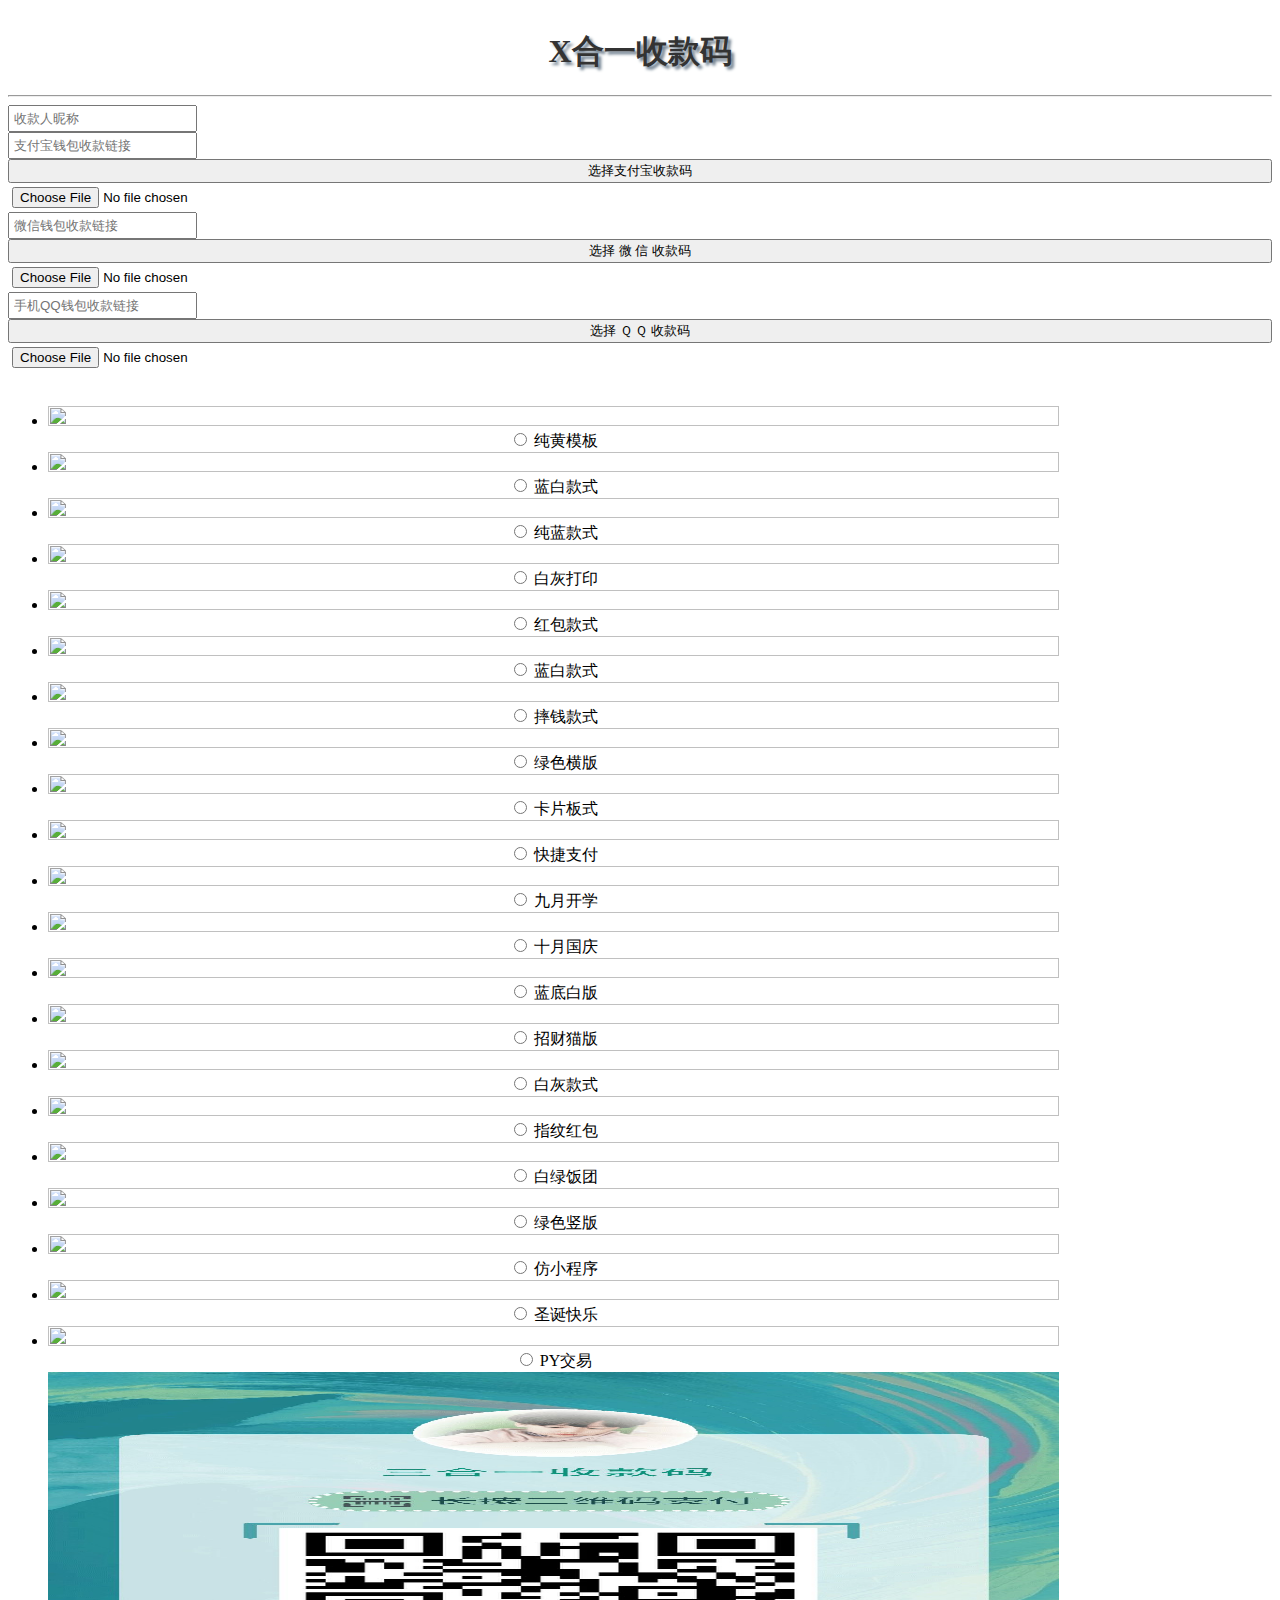
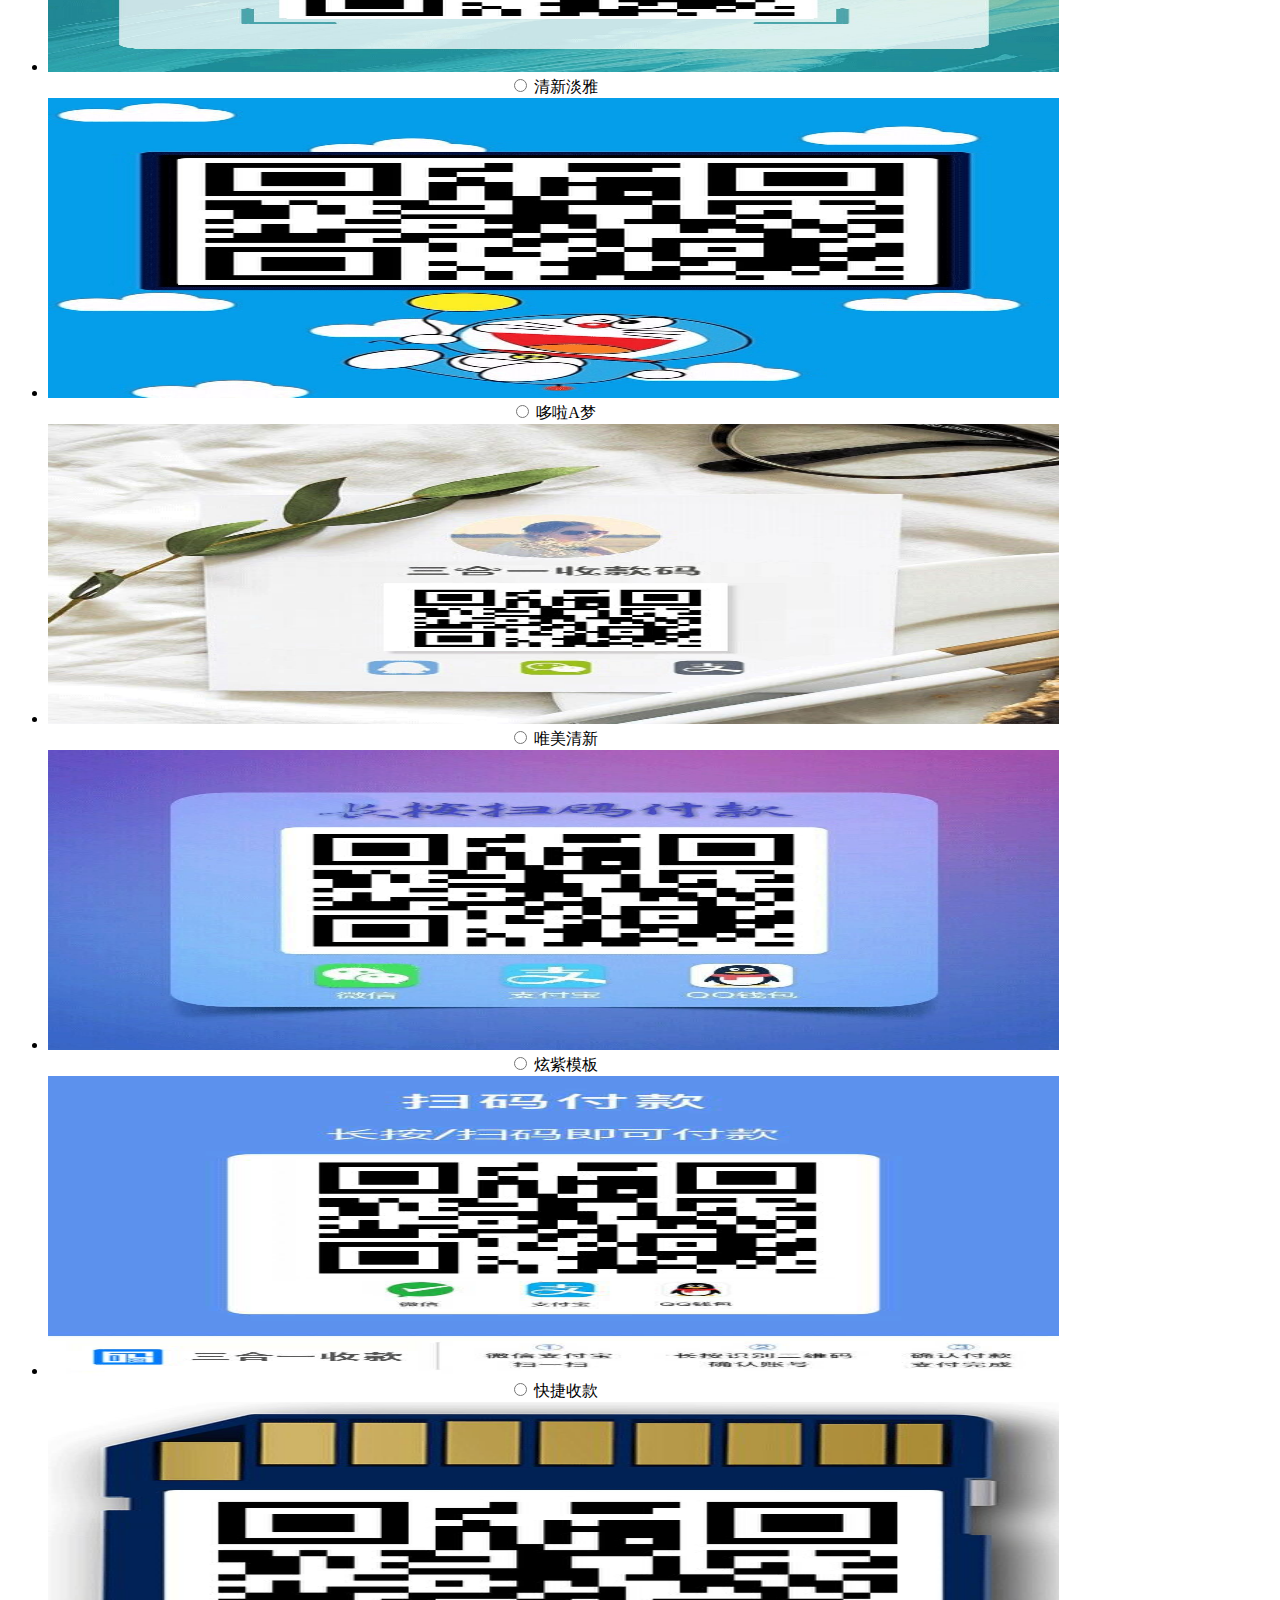
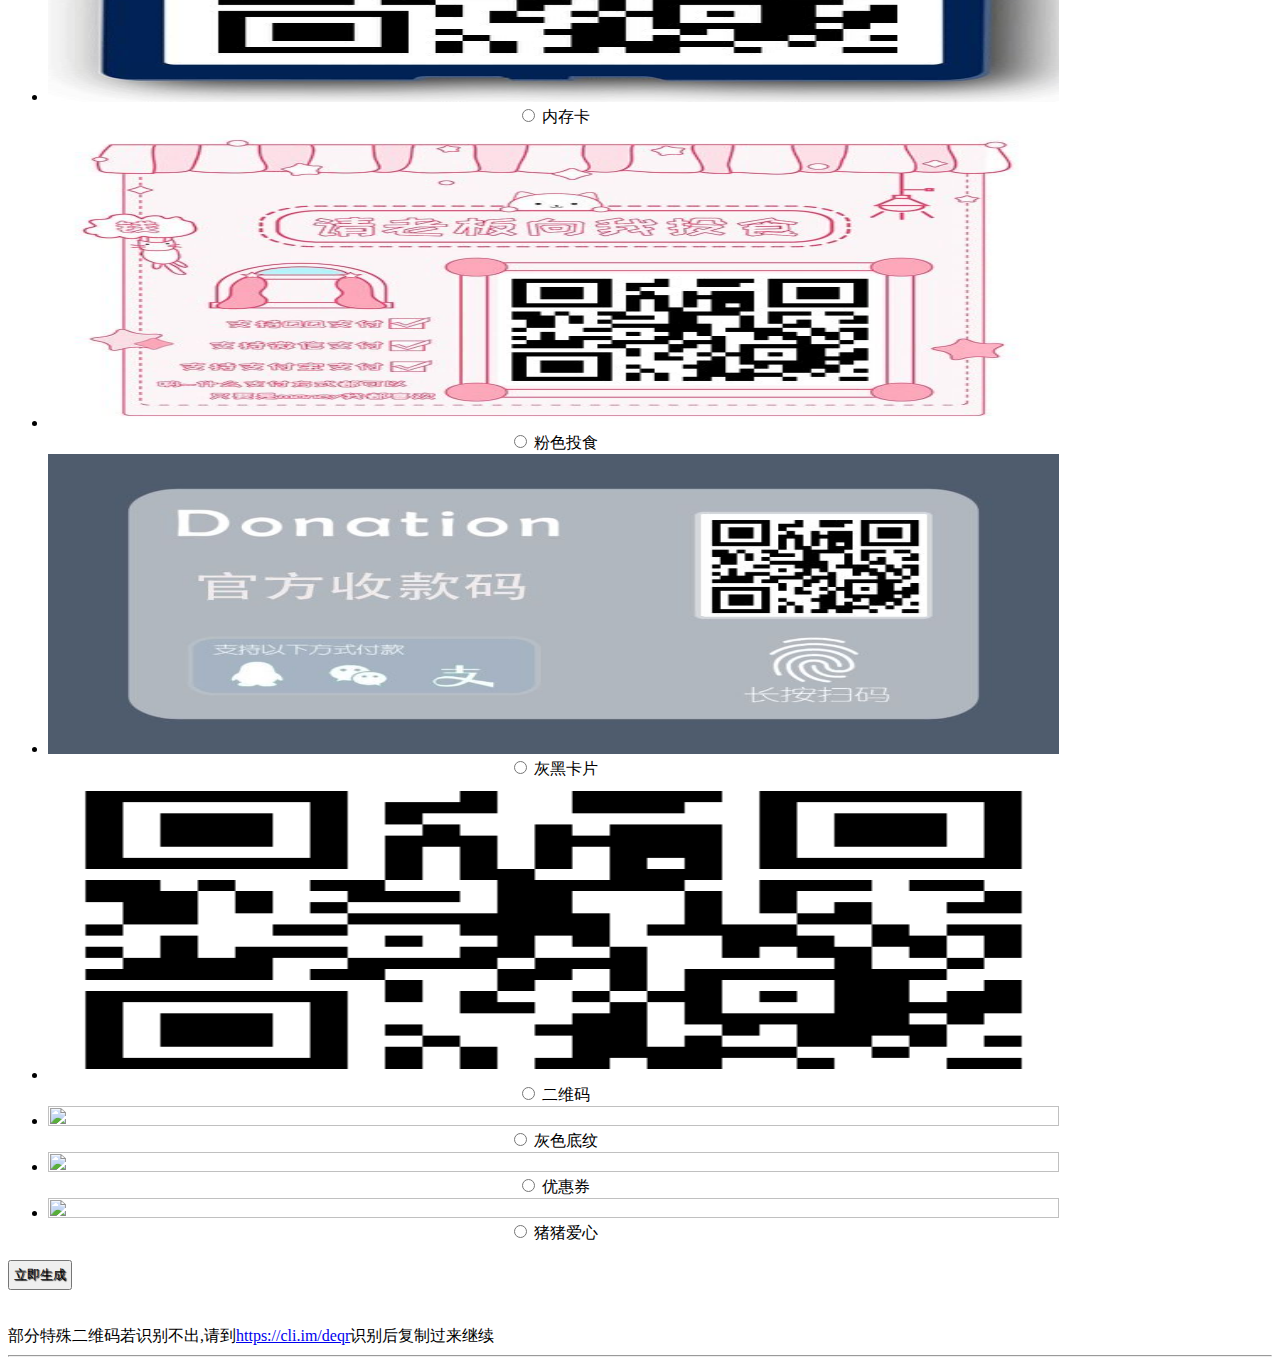
==== src/index.html @ 36c31348 "首次提交" ====
<!doctype html>
<html class="no-js">
<head>
    <meta charset="utf-8">
    <meta http-equiv="X-UA-Compatible" content="IE=edge">
    <meta http-equiv="Content-Type" content="text/html; charset=UTF-8">
    <meta name="viewport" content="width=device-width, initial-scale=1, maximum-scale=1, user-scalable=no">
    <title>X合一在线生成,40个模板供您选择</title>
    <!-- Set render engine for 360 browser -->
    <meta name="renderer" content="webkit">
    <!-- No Baidu Siteapp-->
    <meta http-equiv="Cache-Control" content="no-siteapp"/>
    <!-- Add to homescreen for Chrome on Android -->
    <meta name="mobile-web-app-capable" content="yes">
    <!-- Add to homescreen for Safari on iOS -->
    <meta name="apple-mobile-web-app-capable" content="yes">
    <meta name="apple-mobile-web-app-status-bar-style" content="black">
    <meta name="apple-mobile-web-app-title" content="Amaze UI"/>
    <meta name="msapplication-TileColor" content="#0e90d2">
    <link rel="shortcut icon" href="./favicon.ico" type="image/x-icon"/>
    <link href="https://lib.baomitu.com/amazeui/2.5.2/css/amazeui.min.css" rel="stylesheet">
    <link rel="stylesheet" href="css/app.css">
</head>
<body>
<div class="header">
    <div class="am-g">
        <h1 style="text-shadow: slategray 3px 3px 3px;">X合一收款码</h1>
    </div>
    <hr>
</div>

<div class="am-g">
    <div id="content" class="">
        <form class="am-form" id="shorturl">
            <div class="am-u-lg-6 am-u-md-8 am-u-sm-centered">
                <input class="am-form-group am-g-collapse" type="text" name="user_nick" id="user_nick" placeholder="收款人昵称">

                <div class="am-form-group am-g-collapse">
                    <div class="am-u-sm-8">
                        <input type="text" name="alipay_url" id="alipay_url" placeholder="支付宝钱包收款链接">
                    </div>
                    <div class="am-form-group am-form-file">
                        <button type="button" class="am-btn am-btn-danger am-btn-sm"><i
                                class="am-icon-cloud-upload"></i>
                            选择支付宝收款码
                        </button>
                        <input id="alipay" type="file" accept="image/*">
                    </div>
                </div>

                <div class="am-form-group am-g-collapse">
                    <div class="am-u-sm-8">
                        <input type="text" name="wechat_url" id="wechat_url" value="" placeholder="微信钱包收款链接">
                    </div>
                    <div class="am-form-group am-form-file">
                        <button type="button" class="am-btn am-btn-danger am-btn-sm"><i
                                class="am-icon-cloud-upload"></i> 选择
                            微 信 收款码
                        </button>
                        <input id="wechat" type="file" accept="image/*">
                    </div>
                </div>

                <div class="am-form-group am-g-collapse">
                    <div class="am-u-sm-8">
                        <input type="text" name="qq_url" id="qq_url" value="" placeholder="手机QQ钱包收款链接">
                    </div>
                    <div class="am-form-group am-form-file">
                        <button type="button" class="am-btn am-btn-danger am-btn-sm"><i
                                class="am-icon-cloud-upload"></i> 选择
                            Ｑ Ｑ 收款码
                        </button>
                        <input id="qq" type="file" accept="image/*">
                    </div>
                </div>
            </div>
            <br>
            <ul class="am-avg-sm-6 am-thumbnails am-u-sm-centered" style="max-width: 80%">
                <style type="text/css">
                    .text-muted {
                        text-align: center;
                    }

                    .text-muted img {
                        max-height: 300px;
                        height: 25%;
                        width: 100%
                    }
                </style>
                <li>
                    <div class="am-thumbnail">
                        <label class="text-muted">
                            <img src="https://tva1.sinaimg.cn/large/005BYqpgly1g1l1xbastej30m80xc76p.jpg" id="tpl_1"/>
                            <div class="am-thumbnail-caption"><input type="radio" name="tpl_id" value="1"> 纯黄模板</div>
                        </label>
                    </div>
                </li>
                <li>
                    <div class="am-thumbnail">
                        <label class="text-muted">
                            <img src="https://tva1.sinaimg.cn/large/005BYqpgly1g1l1y7uml9j30tv10itd7.jpg" id="tpl_2"/>
                            <div class="am-thumbnail-caption"><input type="radio" name="tpl_id" value="2"> 蓝白款式</div>
                        </label>
                    </div>
                </li>
                <li>
                    <div class="am-thumbnail">
                        <label class="text-muted">
                            <img src="https://tva1.sinaimg.cn/large/005BYqpgly1g1l1ys6sg6j30u0167n94.jpg" id="tpl_3"/>
                            <div class="am-thumbnail-caption"><input type="radio" name="tpl_id" value="3"> 纯蓝款式</div>
                        </label>
                    </div>
                </li>
                <li>
                    <div class="am-thumbnail">
                        <label class="text-muted">
                            <img src="https://tva1.sinaimg.cn/large/005BYqpgly1g1l1zahzh8j30u01bsjv2.jpg" id="tpl_4"/>
                            <div class="am-thumbnail-caption"><input type="radio" name="tpl_id" value="4"> 白灰打印</div>
                        </label>
                    </div>
                </li>
                <li>
                    <div class="am-thumbnail">
                        <label class="text-muted">
                            <img src="https://tva1.sinaimg.cn/large/005BYqpggy1g1l1zwcifyj30u01bsjvi.jpg" id="tpl_5"/>
                            <div class="am-thumbnail-caption"><input type="radio" name="tpl_id" value="5"> 红包款式</div>
                        </label>
                    </div>
                </li>
                <li>
                    <div class="am-thumbnail">
                        <label class="text-muted">
                            <img src="https://tva1.sinaimg.cn/large/005BYqpggy1g1l20ejj9ej30u01hcjv2.jpg" id="tpl_8"/>
                            <div class="am-thumbnail-caption"><input type="radio" name="tpl_id" value="8"> 蓝白款式</div>
                        </label>
                    </div>
                </li>

                <li>
                    <div class="am-thumbnail">
                        <label class="text-muted">
                            <img src="https://tva1.sinaimg.cn/large/005BYqpggy1g1l26f62u4j30m80dwjt7.jpg" id="tpl_6"/>
                            <div class="am-thumbnail-caption"><input type="radio" name="tpl_id" value="6"> 摔钱款式</div>
                        </label>
                    </div>
                </li>
                <li>
                    <div class="am-thumbnail">
                        <label class="text-muted">
                            <img src="https://tva1.sinaimg.cn/large/005BYqpggy1g1l2725vtpj315t0u041x.jpg" id="tpl_7"/>
                            <div class="am-thumbnail-caption"><input type="radio" name="tpl_id" value="7"> 绿色横版</div>
                        </label>
                    </div>
                </li>

                <li>
                    <div class="am-thumbnail">
                        <label class="text-muted">
                            <img src="https://tva1.sinaimg.cn/large/005zWjpngy1fvajre8ccoj31z4140tok.jpg" id="tpl_9"/>
                            <div class="am-thumbnail-caption"><input type="radio" name="tpl_id" value="9"> 卡片板式</div>
                        </label>
                    </div>
                </li>
                <li>
                    <div class="am-thumbnail">
                        <label class="text-muted">
                            <img src="https://tva1.sinaimg.cn/large/005BYqpggy1g1l28n6jzsj30u0140x6p.jpg" id="tpl_10"/>
                            <div class="am-thumbnail-caption"><input type="radio" name="tpl_id" value="10"> 快捷支付</div>
                        </label>
                    </div>
                </li>
                <li>
                    <div class="am-thumbnail">
                        <label class="text-muted">
                            <img src="https://tva1.sinaimg.cn/large/005BYqpggy1g1l291y2u2j30u01hcq8o.jpg" id="tpl_11"/>
                            <div class="am-thumbnail-caption"><input type="radio" name="tpl_id" value="11"> 九月开学</div>
                        </label>
                    </div>
                </li>
                <li>
                    <div class="am-thumbnail">
                        <label class="text-muted">
                            <img src="https://tva1.sinaimg.cn/large/005BYqpgly1g1l2ae6nofj30fr0notcm.jpg" id="tpl_12"/>
                            <div class="am-thumbnail-caption"><input type="radio" name="tpl_id" value="12"> 十月国庆</div>
                        </label>
                    </div>
                </li>
                <li>
                    <div class="am-thumbnail">
                        <label class="text-muted">
                            <img src="https://tva1.sinaimg.cn/large/005BYqpgly1g1l2b3zpo2j30u015facu.jpg" id="tpl_13"/>
                            <div class="am-thumbnail-caption"><input type="radio" name="tpl_id" value="13"> 蓝底白版</div>
                        </label>
                    </div>
                </li>
                <li>
                    <div class="am-thumbnail">
                        <label class="text-muted">
                            <img src="https://tva1.sinaimg.cn/large/005BYqpgly1g1l2bm8a2sj30qy16dadf.jpg" id="tpl_14"/>
                            <div class="am-thumbnail-caption"><input type="radio" name="tpl_id" value="14"> 招财猫版</div>
                        </label>
                    </div>
                </li>
                <li>
                    <div class="am-thumbnail">
                        <label class="text-muted">
                            <img src="https://tva1.sinaimg.cn/large/005BYqpgly1g1l2c3aio5j30u019t411.jpg" id="tpl_15"/>
                            <div class="am-thumbnail-caption"><input type="radio" name="tpl_id" value="15"> 白灰款式</div>
                        </label>
                    </div>
                </li>
                <li>
                    <div class="am-thumbnail">
                        <label class="text-muted">
                            <img src="https://tva1.sinaimg.cn/large/005BYqpgly1g1l2cl6b0lj30u01hcaec.jpg" id="tpl_16"/>
                            <div class="am-thumbnail-caption"><input type="radio" name="tpl_id" value="16"> 指纹红包</div>
                        </label>
                    </div>
                </li>
                <li>
                    <div class="am-thumbnail">
                        <label class="text-muted">
                            <img src="https://tva1.sinaimg.cn/large/005BYqpgly1g1l2d10jvyj30u01hcadm.jpg" id="tpl_17"/>
                            <div class="am-thumbnail-caption"><input type="radio" name="tpl_id" value="17"> 白绿饭团</div>
                        </label>
                    </div>
                </li>
                <li>
                    <div class="am-thumbnail">
                        <label class="text-muted">
                            <img src="https://tva1.sinaimg.cn/large/005BYqpggy1g1l2dguwxgj309g0gowff.jpg" id="tpl_18"/>
                            <div class="am-thumbnail-caption"><input type="radio" name="tpl_id" value="18"> 绿色竖版</div>
                        </label>
                    </div>
                </li>
                <li>
                    <div class="am-thumbnail">
                        <label class="text-muted">
                            <img src="https://tva1.sinaimg.cn/large/005BYqpggy1g1l2dwcdphj30pg15fwi9.jpg" id="tpl_19"/>
                            <div class="am-thumbnail-caption"><input type="radio" name="tpl_id" value="19"> 仿小程序</div>
                        </label>
                    </div>
                </li>
                <li>
                    <div class="am-thumbnail">
                        <label class="text-muted">
                            <img src="https://tva1.sinaimg.cn/large/005BYqpggy1g1l2ea3titj30u014bgqc.jpg" id="tpl_20"/>
                            <div class="am-thumbnail-caption"><input type="radio" name="tpl_id" value="20"> 圣诞快乐</div>
                        </label>
                    </div>
                </li>
                <li>
                    <div class="am-thumbnail">
                        <label class="text-muted">
                            <img src="https://tva1.sinaimg.cn/large/005BYqpggy1g1qgmcw9bfj30fe0avdg7.jpg" id="tpl_21"/>
                            <div class="am-thumbnail-caption"><input type="radio" name="tpl_id" value="21"> PY交易</div>
                        </label>
                    </div>
                </li>
                <li>
                    <div class="am-thumbnail">
                        <label class="text-muted">
                            <img src="img/23.jpg" id="tpl_23"/>
                            <div class="am-thumbnail-caption"><input type="radio" name="tpl_id" value="23"> 清新淡雅</div>
                        </label>
                    </div>
                </li>
                <li>
                    <div class="am-thumbnail">
                        <label class="text-muted">
                            <img src="img/24.jpg" id="tpl_24"/>
                            <div class="am-thumbnail-caption"><input type="radio" name="tpl_id" value="24"> 哆啦A梦</div>
                        </label>
                    </div>
                </li>
                <li>
                    <div class="am-thumbnail">
                        <label class="text-muted">
                            <img src="img/25.jpg" id="tpl_25"/>
                            <div class="am-thumbnail-caption"><input type="radio" name="tpl_id" value="25"> 唯美清新</div>
                        </label>
                    </div>
                </li>
                <li>
                    <div class="am-thumbnail">
                        <label class="text-muted">
                            <img src="img/26.jpg" id="tpl_26"/>
                            <div class="am-thumbnail-caption"><input type="radio" name="tpl_id" value="26"> 炫紫模板</div>
                        </label>
                    </div>
                </li>
                <li>
                    <div class="am-thumbnail">
                        <label class="text-muted">
                            <img src="img/27.jpg" id="tpl_27"/>
                            <div class="am-thumbnail-caption"><input type="radio" name="tpl_id" value="27"> 快捷收款</div>
                        </label>
                    </div>
                </li>
                <li>
                    <div class="am-thumbnail">
                        <label class="text-muted">
                            <img src="img/28.jpg" id="tpl_28"/>
                            <div class="am-thumbnail-caption"><input type="radio" name="tpl_id" value="28"> 内存卡</div>
                        </label>
                    </div>
                </li>
                <li>
                    <div class="am-thumbnail">
                        <label class="text-muted">
                            <img src="img/29.jpg" id="tpl_29"/>
                            <div class="am-thumbnail-caption"><input type="radio" name="tpl_id" value="29"> 粉色投食</div>
                        </label>
                    </div>
                </li>
                <li>
                    <div class="am-thumbnail">
                        <label class="text-muted">
                            <img src="img/30.jpg" id="tpl_30"/>
                            <div class="am-thumbnail-caption"><input type="radio" name="tpl_id" value="30"> 灰黑卡片</div>
                        </label>
                    </div>
                </li>
                <li>
                    <div class="am-thumbnail">
                        <label class="text-muted">
                            <img src="img/31.jpg" id="tpl_31"/>
                            <div class="am-thumbnail-caption"><input type="radio" name="tpl_id" value="31"> 二维码</div>
                        </label>
                    </div>
                </li>
                <li>
                    <div class="am-thumbnail">
                        <label class="text-muted">
                            <img src="https://ae01.alicdn.com/kf/HTB1jxeXelGE3KVjSZFhq6AkaFXav.jpg" id="tpl_36"/>
                            <div class="am-thumbnail-caption"><input type="radio" name="tpl_id" value="36"> 灰色底纹</div>
                        </label>
                    </div>
                </li>
                <li>
                    <div class="am-thumbnail">
                        <label class="text-muted">
                            <img src="https://ae01.alicdn.com/kf/HTB1EKx_ek9E3KVjSZFGq6A19XXax.jpg" id="tpl_37"/>
                            <div class="am-thumbnail-caption"><input type="radio" name="tpl_id" value="37"> 优惠券</div>
                        </label>
                    </div>
                </li>
                <li>
                    <div class="am-thumbnail">
                        <label class="text-muted">
                            <img src="https://ae01.alicdn.com/kf/HTB1axX9eoGF3KVjSZFmq6zqPXXaL.jpg" id="tpl_38"/>
                            <div class="am-thumbnail-caption"><input type="radio" name="tpl_id" value="38"> 猪猪爱心</div>
                        </label>
                    </div>
                </li>
            </ul>
            <div class="am-cf am-u-sm-centered" style="max-width: 80%">
                <input type="button" style="text-shadow: black 1px 1px 1px;" id="shorten" value="立即生成"
                       class="am-btn am-btn-secondary am-btn-block am-fl am-round" title="生成收款码"
                       data-am-loading="{spinner: 'circle-o-notch',loadingText: '努力生成中...'} resetText: '请查收！'}"/>
            </div>
        </form>
        <div class="am-u-sm-centered" style="max-width: 80%">
            <img id="qrcode" class="am-center am-img-thumbnail am-img-responsive" style="width: 206px;display: none;">
            <img id="temp" class="am-hide">
            <div id="qrbox" class="am-hide">
            </div>
            <br>
            部分特殊二维码若识别不出,请到<a href="https://cli.im/deqr" target="_blank">https://cli.im/deqr</a>识别后复制过来继续
        </div>
        <hr>
    </div>
</div>

<!--[if (gte IE 9)|!(IE)]><!-->
<script src="https://lib.baomitu.com/jquery/2.1.4/jquery.min.js"></script>
<script type="text/javascript" src="https://lib.baomitu.com/jquery.qrcode/1.0/jquery.qrcode.min.js"></script>
<!--<![endif]-->
<!--[if lte IE 8 ]>
<script src="http://libs.baidu.com/jquery/1.11.3/jquery.min.js"></script>
<script src="http://cdn.staticfile.org/modernizr/2.8.3/modernizr.js"></script>
<script src="http://cdn.amazeui.org/amazeui/2.4.2/js/amazeui.ie8polyfill.min.js"></script>
<![endif]-->
<script src="https://lib.baomitu.com/amazeui/2.5.2/js/amazeui.min.js"></script>
<script src="https://lib.baomitu.com/validator/4.0.5/validator.min.js"></script>
<script src="https://lib.baomitu.com/jquery.qrcode/1.0/jquery.qrcode.min.js"></script>
<script src="https://lib.baomitu.com/layer/3.1.1/layer.js"></script>
<script type="text/javascript">
    tpl_data = new Object();
    tpl_data[1] = {tpl_w: 800, tel_h: 1200, tpl_src: 'img/1.jpg', qr_x: 120, qr_y: 120, qrsize: 560};
    tpl_data[2] = {tpl_w: 1075, tel_h: 1314, tpl_src: 'img/2.jpg', qr_x: 327, qr_y: 344, qrsize: 429};
    tpl_data[3] = {tpl_w: 1889, tel_h: 2657, tpl_src: 'img/3.jpg', qr_x: 530, qr_y: 440, qrsize: 834};
    tpl_data[4] = {tpl_w: 1080, tel_h: 1720, tpl_src: 'img/4.jpg', qr_x: 218, qr_y: 448, qrsize: 640};
    tpl_data[5] = {tpl_w: 1080, tel_h: 1720, tpl_src: 'img/5.jpg', qr_x: 370, qr_y: 585, qrsize: 340};
    tpl_data[6] = {tpl_w: 800, tel_h: 500, tpl_src: 'img/6.jpg', qr_x: 65, qr_y: 130, qrsize: 255};
    tpl_data[7] = {tpl_w: 1700, tel_h: 1220, tpl_src: 'img/7.jpg', qr_x: 1215, qr_y: 340, qrsize: 220};
    tpl_data[8] = {tpl_w: 1080, tel_h: 1920, tpl_src: 'img/8.jpg', qr_x: 210, qr_y: 625, qrsize: 660};
    tpl_data[9] = {tpl_w: 2560, tel_h: 1440, tpl_src: 'img/9.jpg', qr_x: 1720, qr_y: 405, qrsize: 340};
    tpl_data[10] = {tpl_w: 1080, tel_h: 1440, tpl_src: 'img/10.jpg', qr_x: 375, qr_y: 500, qrsize: 350};
    tpl_data[11] = {tpl_w: 1080, tel_h: 1920, tpl_src: 'img/11.jpg', qr_x: 340, qr_y: 1215, qrsize: 400};
    tpl_data[12] = {tpl_w: 567, tel_h: 852, tpl_src: 'img/12.jpg', qr_x: 163, qr_y: 348, qrsize: 246};
    tpl_data[13] = {tpl_w: 1080, tel_h: 1491, tpl_src: 'img/13.jpg', qr_x: 370, qr_y: 480, qrsize: 340};
    tpl_data[14] = {tpl_w: 970, tel_h: 1525, tpl_src: 'img/14.jpg', qr_x: 362, qr_y: 674, qrsize: 250};
    tpl_data[15] = {tpl_w: 1080, tel_h: 1649, tpl_src: 'img/15.jpg', qr_x: 340, qr_y: 610, qrsize: 400};
    tpl_data[16] = {tpl_w: 1080, tel_h: 1920, tpl_src: 'img/16.jpg', qr_x: 240, qr_y: 950, qrsize: 600};
    tpl_data[17] = {tpl_w: 1080, tel_h: 1920, tpl_src: 'img/17.jpg', qr_x: 240, qr_y: 900, qrsize: 600};
    tpl_data[18] = {tpl_w: 340, tel_h: 600, tpl_src: 'img/18.jpg', qr_x: 100, qr_y: 247, qrsize: 140};
    tpl_data[19] = {tpl_w: 916, tel_h: 1491, tpl_src: 'img/19.jpg', qr_x: 296, qr_y: 399, qrsize: 322};
    tpl_data[20] = {tpl_w: 1080, tel_h: 1451, tpl_src: 'img/20.jpg', qr_x: 407, qr_y: 823, qrsize: 300};
    tpl_data[21] = {tpl_w: 554, tel_h: 391, tpl_src: 'img/21.jpg', qr_x: 311, qr_y: 116, qrsize: 210};
    tpl_data[23] = {tpl_w: 1080, tel_h: 1920, tpl_src: 'img/23.jpg', qr_x: 261, qr_y: 1011, qrsize: 560};
    tpl_data[24] = {tpl_w: 1080, tel_h: 1920, tpl_src: 'img/24.jpg', qr_x: 142, qr_y: 382, qrsize: 820};
    tpl_data[25] = {tpl_w: 720, tel_h: 1080, tpl_src: 'img/25.jpg', qr_x: 260, qr_y: 595, qrsize: 220};
    tpl_data[26] = {tpl_w: 718, tel_h: 918, tpl_src: 'img/26.jpg', qr_x: 175, qr_y: 246, qrsize: 370};
    tpl_data[27] = {tpl_w: 720, tel_h: 960, tpl_src: 'img/27.jpg', qr_x: 192, qr_y: 267, qrsize: 380};
    tpl_data[28] = {tpl_w: 600, tel_h: 794, tpl_src: 'img/28.jpg', qr_x: 85, qr_y: 256, qrsize: 440};
    tpl_data[29] = {tpl_w: 600, tel_h: 600, tpl_src: 'img/29.jpg', qr_x: 270, qr_y: 299, qrsize: 220};
    tpl_data[30] = {tpl_w: 720, tel_h: 440, tpl_src: 'img/30.jpg', qr_x: 471, qr_y: 102, qrsize: 160};
    tpl_data[31] = {tpl_w: 405, tel_h: 405, tpl_src: 'img/31.jpg', qr_x: 1, qr_y: 1, qrsize: 400};
    tpl_data[36] = {tpl_w: 1081, tel_h: 1921, tpl_src: 'img/36.jpg', qr_x: 241, qr_y: 505, qrsize: 600};
    tpl_data[37] = {tpl_w: 1080, tel_h: 1921, tpl_src: 'img/37.jpg', qr_x: 300, qr_y: 1131, qrsize: 480};
    tpl_data[38] = {tpl_w: 1080, tel_h: 1921, tpl_src: 'img/38.jpg', qr_x: 350, qr_y: 396, qrsize: 420};
</script>
<script src="js/llqrcode.js"></script>
<script src="js/index.js"></script>
</body>
</html>
---- src/css/app.css ----
.header {
    text-align: center;
}

.am-form-file .am-btn {
    width: 100%;
}

.header h1 {
    font-size: 200%;
    color: #333;
    margin-top: 30px;
}

#content input {
    padding: .3em;
}
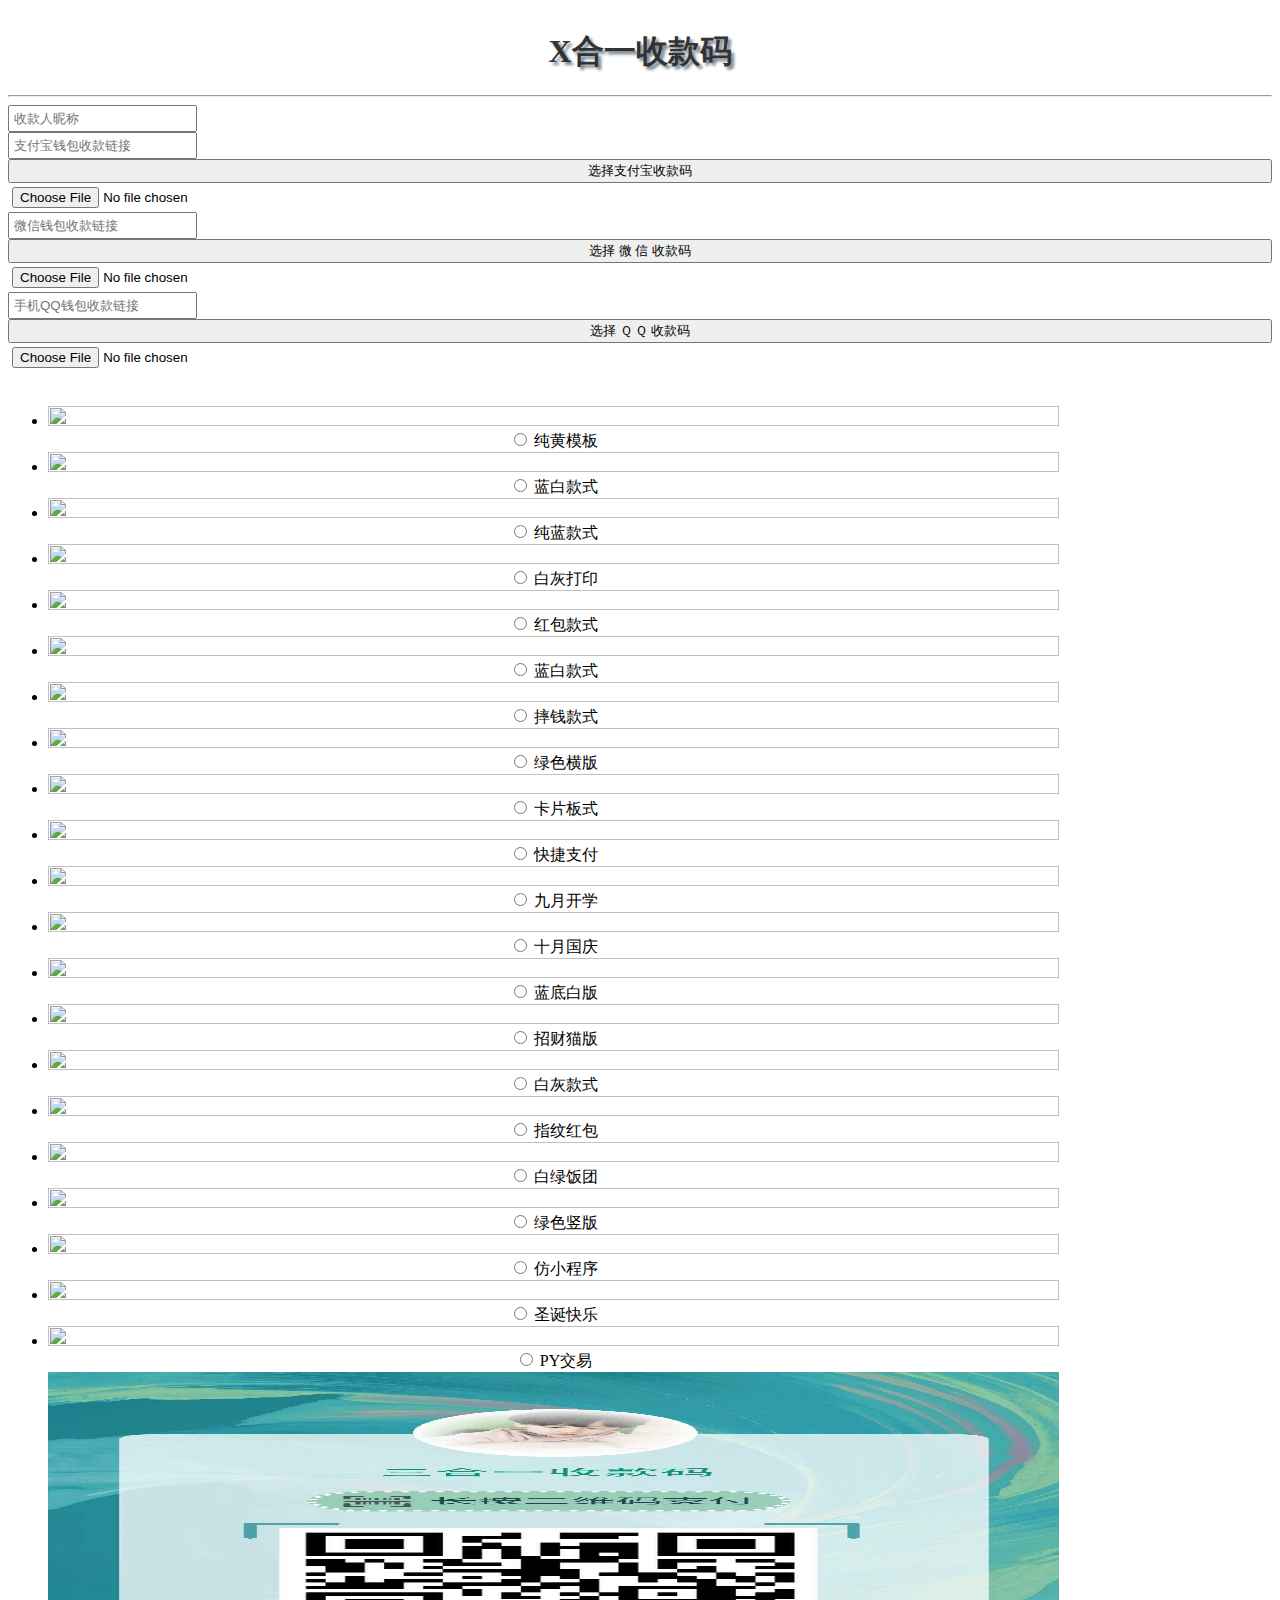
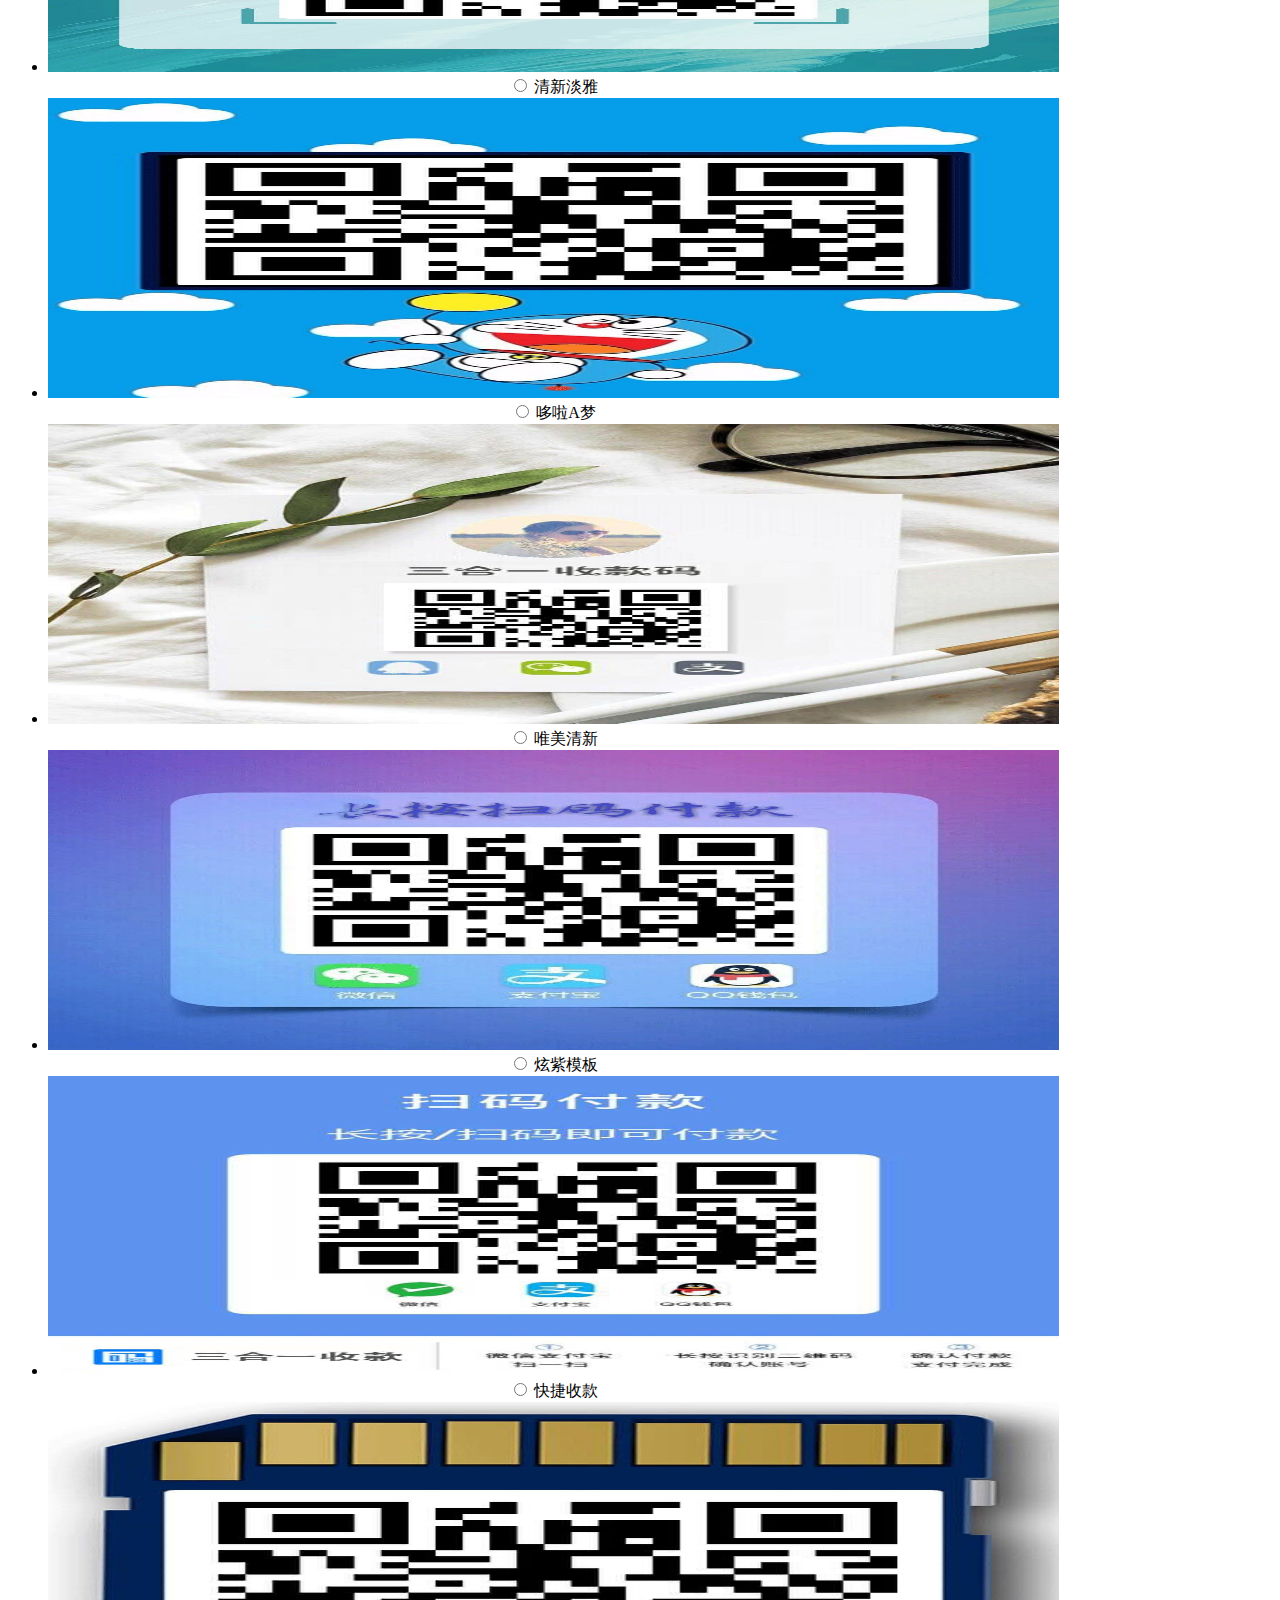
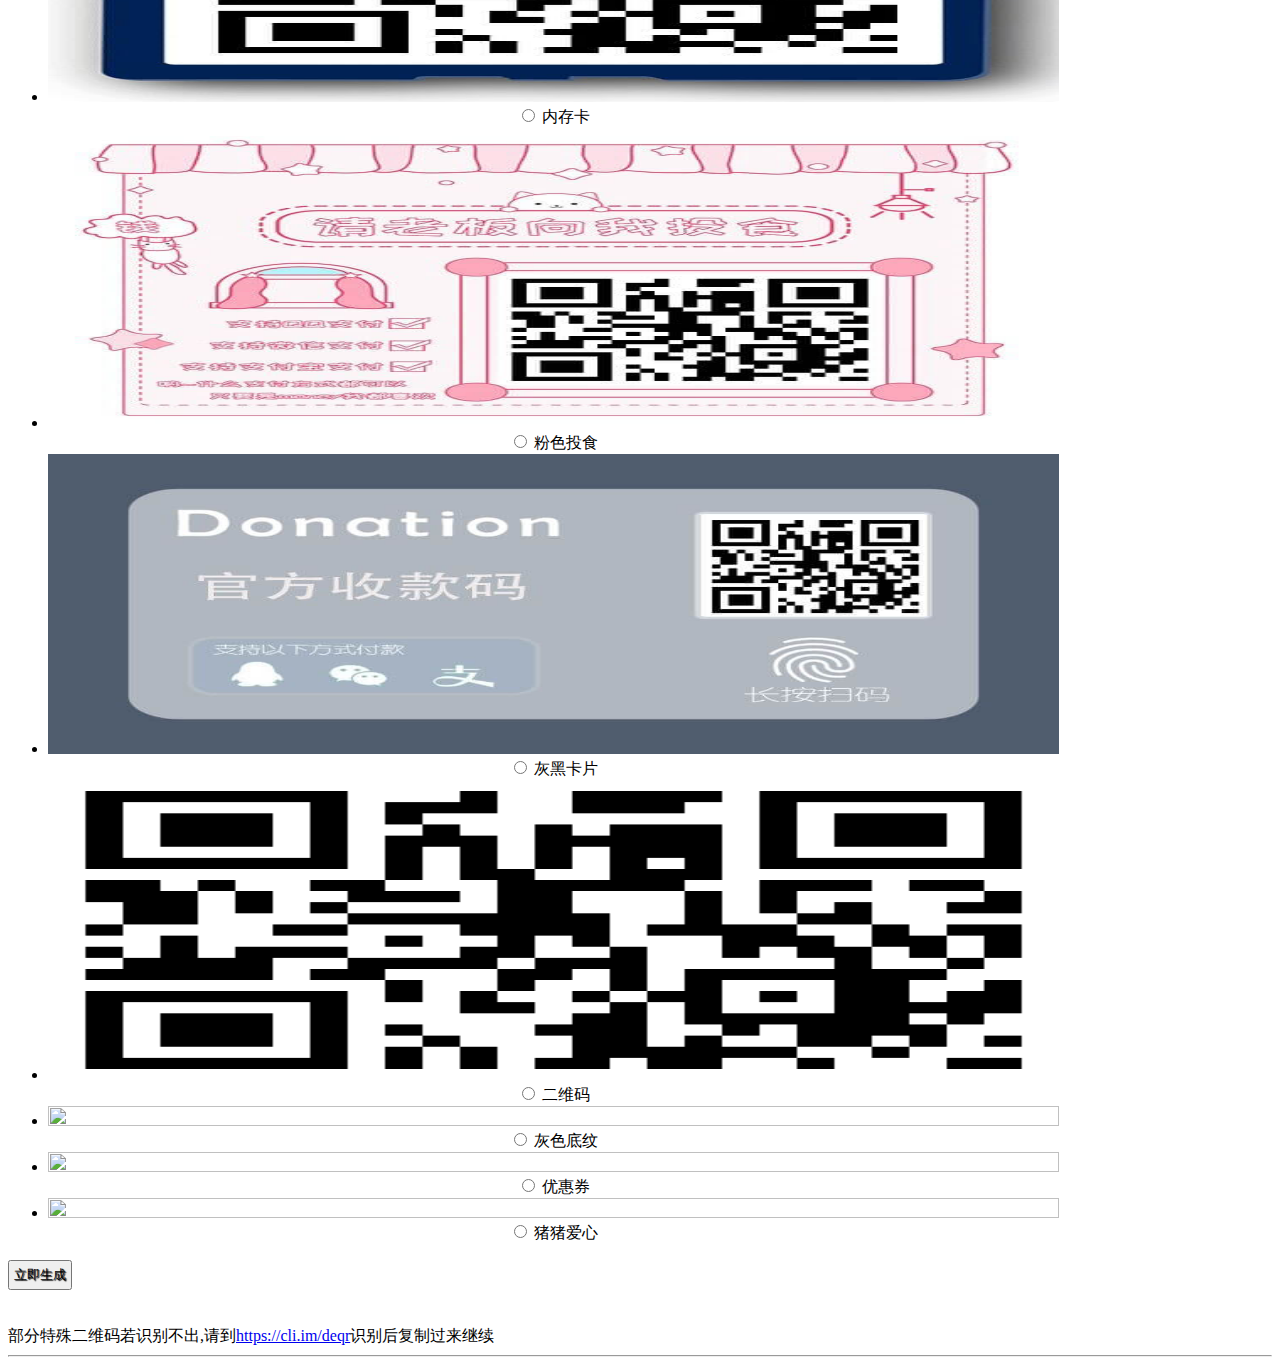
==== commit 5731dfe3: "ok" ====
--- a/src/index.html
+++ b/src/index.html
@@ -16,8 +16,7 @@
     <meta name="apple-mobile-web-app-capable" content="yes">
     <meta name="apple-mobile-web-app-status-bar-style" content="black">
     <meta name="apple-mobile-web-app-title" content="Amaze UI"/>
-    <meta name="msapplication-TileColor" content="#0e90d2">
-    <link rel="shortcut icon" href="./favicon.ico" type="image/x-icon"/>
+    <link rel="shortcut icon" href="./img/X.png" type="image/x-icon" />
     <link href="https://lib.baomitu.com/amazeui/2.5.2/css/amazeui.min.css" rel="stylesheet">
     <link rel="stylesheet" href="css/app.css">
 </head>
@@ -416,7 +415,7 @@
     tpl_data[28] = {tpl_w: 600, tel_h: 794, tpl_src: 'img/28.jpg', qr_x: 85, qr_y: 256, qrsize: 440};
     tpl_data[29] = {tpl_w: 600, tel_h: 600, tpl_src: 'img/29.jpg', qr_x: 270, qr_y: 299, qrsize: 220};
     tpl_data[30] = {tpl_w: 720, tel_h: 440, tpl_src: 'img/30.jpg', qr_x: 471, qr_y: 102, qrsize: 160};
-    tpl_data[31] = {tpl_w: 405, tel_h: 405, tpl_src: 'img/31.jpg', qr_x: 1, qr_y: 1, qrsize: 400};
+    tpl_data[31] = {tpl_w: 405, tel_h: 405, tpl_src: 'img/31.jpg', qr_x: 2, qr_y: 2, qrsize: 400};
     tpl_data[36] = {tpl_w: 1081, tel_h: 1921, tpl_src: 'img/36.jpg', qr_x: 241, qr_y: 505, qrsize: 600};
     tpl_data[37] = {tpl_w: 1080, tel_h: 1921, tpl_src: 'img/37.jpg', qr_x: 300, qr_y: 1131, qrsize: 480};
     tpl_data[38] = {tpl_w: 1080, tel_h: 1921, tpl_src: 'img/38.jpg', qr_x: 350, qr_y: 396, qrsize: 420};
--- a/src/css/app.css
+++ b/src/css/app.css
@@ -14,4 +14,9 @@
 
 #content input {
     padding: .3em;
+}
+
+#temp{
+    background: white;
+    margin-top: 10px;
 }